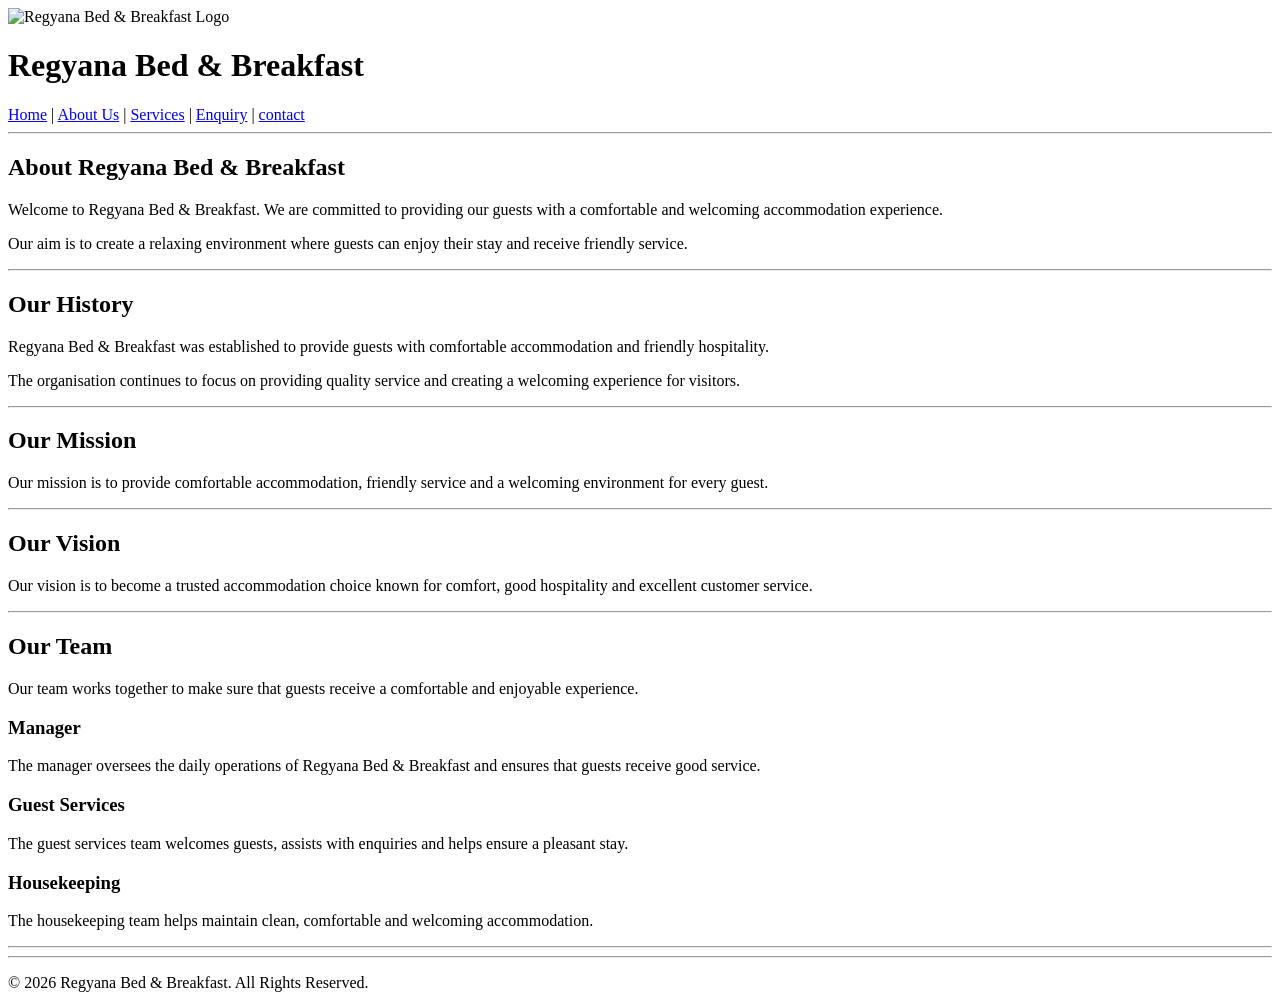
==== about_us.html @ 7779a91e "Add files via upload" ====
<!DOCTYPE html>
<html>

<head>
    <meta charset="UTF-8">
    <meta name="viewport" content="width=device-width, initial-scale=1.0">

    <title>About Us - Regyana Bed & Breakfast</title>
</head>

<body>

    <!-- Header -->
    <header>

        <img src="Images/logo.png"
             alt="Regyana Bed & Breakfast Logo"
             width="200">

        <h1>Regyana Bed & Breakfast</h1>

        <!-- Navigation Menu -->
        <nav>
            <a href="index.html">Home</a> |
            <a href="aboutus.html">About Us</a> |
            <a href="services.html">Services</a> |
            <a href="enquiry.html">Enquiry</a> |
            <a href="contact.html">contact</a>
        </nav>

    </header>

    <hr>

    <!-- Main Content -->
    <main>

        <!-- About Us Introduction -->
        <section>
            <h2>About Regyana Bed & Breakfast</h2>

            <p>
                Welcome to Regyana Bed & Breakfast. We are committed
                to providing our guests with a comfortable and
                welcoming accommodation experience.
            </p>

            <p>
                Our aim is to create a relaxing environment where
                guests can enjoy their stay and receive friendly
                service.
            </p>
        </section>

        <hr>

        <!-- Organisation History -->
        <section>

            <h2>Our History</h2>

            <p>
                Regyana Bed & Breakfast was established to provide
                guests with comfortable accommodation and friendly
                hospitality.
            </p>

            <p>
                The organisation continues to focus on providing
                quality service and creating a welcoming experience
                for visitors.
            </p>

        </section>

        <hr>

        <!-- Mission -->
        <section>

            <h2>Our Mission</h2>

            <p>
                Our mission is to provide comfortable accommodation,
                friendly service and a welcoming environment for
                every guest.
            </p>

        </section>

        <hr>

        <!-- Vision -->
        <section>

            <h2>Our Vision</h2>

            <p>
                Our vision is to become a trusted accommodation
                choice known for comfort, good hospitality and
                excellent customer service.
            </p>

        </section>

        <hr>

        <!-- Team Members -->
        <section>

            <h2>Our Team</h2>

            <p>
                Our team works together to make sure that guests
                receive a comfortable and enjoyable experience.
            </p>

            <!-- Team Member 1 -->
            <article>

                <h3>Manager</h3>

                <p>
                    The manager oversees the daily operations of
                    Regyana Bed & Breakfast and ensures that guests
                    receive good service.
                </p>

            </article>

            <!-- Team Member 2 -->
            <article>

                <h3>Guest Services</h3>

                <p>
                    The guest services team welcomes guests,
                    assists with enquiries and helps ensure a
                    pleasant stay.
                </p>

            </article>

            <!-- Team Member 3 -->
            <article>

                <h3>Housekeeping</h3>

                <p>
                    The housekeeping team helps maintain clean,
                    comfortable and welcoming accommodation.
                </p>

            </article>

        </section>

        <hr>

        

    </main>

    <hr>

    <!-- Footer -->
    <footer>

        <p>
            &copy; 2026 Regyana Bed & Breakfast.
            All Rights Reserved.
        </p>

    </footer>

</body>


</html>
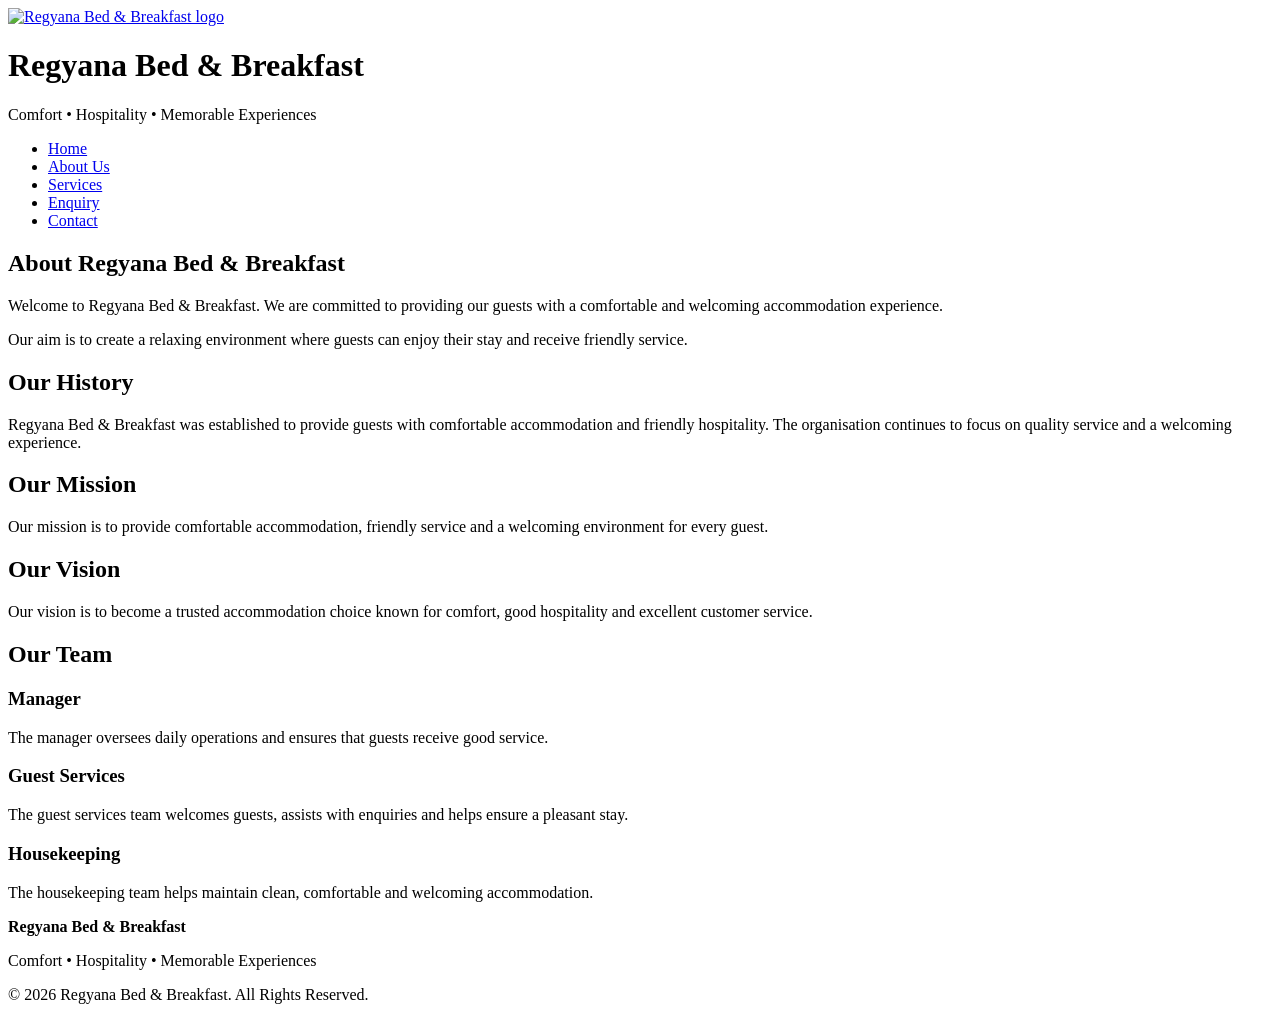
==== commit e463e39b: "Add files via upload" ====
--- a/about_us.html
+++ b/about_us.html
@@ -1,179 +1,37 @@
-<!DOCTYPE html>
-<html>
-
-<head>
-    <meta charset="UTF-8">
-    <meta name="viewport" content="width=device-width, initial-scale=1.0">
-
-    <title>About Us - Regyana Bed & Breakfast</title>
-</head>
-
-<body>
-
-    <!-- Header -->
-    <header>
-
-        <img src="Images/logo.png"
-             alt="Regyana Bed & Breakfast Logo"
-             width="200">
-
-        <h1>Regyana Bed & Breakfast</h1>
-
-        <!-- Navigation Menu -->
-        <nav>
-            <a href="index.html">Home</a> |
-            <a href="aboutus.html">About Us</a> |
-            <a href="services.html">Services</a> |
-            <a href="enquiry.html">Enquiry</a> |
-            <a href="contact.html">contact</a>
-        </nav>
-
-    </header>
-
-    <hr>
-
-    <!-- Main Content -->
-    <main>
-
-        <!-- About Us Introduction -->
-        <section>
-            <h2>About Regyana Bed & Breakfast</h2>
-
-            <p>
-                Welcome to Regyana Bed & Breakfast. We are committed
-                to providing our guests with a comfortable and
-                welcoming accommodation experience.
-            </p>
-
-            <p>
-                Our aim is to create a relaxing environment where
-                guests can enjoy their stay and receive friendly
-                service.
-            </p>
-        </section>
-
-        <hr>
-
-        <!-- Organisation History -->
-        <section>
-
-            <h2>Our History</h2>
-
-            <p>
-                Regyana Bed & Breakfast was established to provide
-                guests with comfortable accommodation and friendly
-                hospitality.
-            </p>
-
-            <p>
-                The organisation continues to focus on providing
-                quality service and creating a welcoming experience
-                for visitors.
-            </p>
-
-        </section>
-
-        <hr>
-
-        <!-- Mission -->
-        <section>
-
-            <h2>Our Mission</h2>
-
-            <p>
-                Our mission is to provide comfortable accommodation,
-                friendly service and a welcoming environment for
-                every guest.
-            </p>
-
-        </section>
-
-        <hr>
-
-        <!-- Vision -->
-        <section>
-
-            <h2>Our Vision</h2>
-
-            <p>
-                Our vision is to become a trusted accommodation
-                choice known for comfort, good hospitality and
-                excellent customer service.
-            </p>
-
-        </section>
-
-        <hr>
-
-        <!-- Team Members -->
-        <section>
-
-            <h2>Our Team</h2>
-
-            <p>
-                Our team works together to make sure that guests
-                receive a comfortable and enjoyable experience.
-            </p>
-
-            <!-- Team Member 1 -->
-            <article>
-
-                <h3>Manager</h3>
-
-                <p>
-                    The manager oversees the daily operations of
-                    Regyana Bed & Breakfast and ensures that guests
-                    receive good service.
-                </p>
-
-            </article>
-
-            <!-- Team Member 2 -->
-            <article>
-
-                <h3>Guest Services</h3>
-
-                <p>
-                    The guest services team welcomes guests,
-                    assists with enquiries and helps ensure a
-                    pleasant stay.
-                </p>
-
-            </article>
-
-            <!-- Team Member 3 -->
-            <article>
-
-                <h3>Housekeeping</h3>
-
-                <p>
-                    The housekeeping team helps maintain clean,
-                    comfortable and welcoming accommodation.
-                </p>
-
-            </article>
-
-        </section>
-
-        <hr>
-
-        
-
-    </main>
-
-    <hr>
-
-    <!-- Footer -->
-    <footer>
-
-        <p>
-            &copy; 2026 Regyana Bed & Breakfast.
-            All Rights Reserved.
-        </p>
-
-    </footer>
-
-</body>
-
-
-</html>+<!DOCTYPE html>
+<html lang="en">
+<head><title>About Us | Regyana Bed & Breakfast</title>
+<meta charset="UTF-8">
+<meta name="viewport" content="width=device-width, initial-scale=1.0">
+<meta name="description" content="Learn about Regyana Bed & Breakfast, its mission, vision, history and guest services in Koster.">
+<meta name="keywords" content="Regyana Bed and Breakfast, Koster accommodation, Koster bed and breakfast, accommodation, catering, event decor">
+<meta name="author" content="ST10528245">
+<meta name="robots" content="index, follow">
+<link rel="stylesheet" href="CSS/style.css">
+<script src="js/main.js" defer></script>
+</head>
+<body>
+<header>
+<div class="header-inner">
+<div class="brand"><a href="index.html" aria-label="Regyana Bed & Breakfast home"><img src="Images/logo.png" alt="Regyana Bed & Breakfast logo"></a>
+<div><h1>Regyana Bed & Breakfast</h1><p class="tagline">Comfort • Hospitality • Memorable Experiences</p></div></div>
+<nav aria-label="Main navigation"><ul>
+<li><a class="" href="index.html">Home</a></li>
+<li><a class="active" href="about_us.html">About Us</a></li>
+<li><a class="" href="services.html">Services</a></li>
+<li><a class="" href="enquiry.html">Enquiry</a></li>
+<li><a class="" href="contact.html">Contact</a></li>
+</ul></nav>
+</div></header>
+<main>
+<section class="card reveal"><h2>About Regyana Bed & Breakfast</h2><p>Welcome to Regyana Bed & Breakfast. We are committed to providing our guests with a comfortable and welcoming accommodation experience.</p><p>Our aim is to create a relaxing environment where guests can enjoy their stay and receive friendly service.</p></section>
+<section class="grid-2"><article class="card reveal"><h2>Our History</h2><p>Regyana Bed & Breakfast was established to provide guests with comfortable accommodation and friendly hospitality. The organisation continues to focus on quality service and a welcoming experience.</p></article>
+<article class="card reveal"><h2>Our Mission</h2><p>Our mission is to provide comfortable accommodation, friendly service and a welcoming environment for every guest.</p></article></section>
+<section class="card reveal"><h2>Our Vision</h2><p>Our vision is to become a trusted accommodation choice known for comfort, good hospitality and excellent customer service.</p></section>
+<section><h2>Our Team</h2><div class="grid-3">
+<article class="card reveal"><h3>Manager</h3><p>The manager oversees daily operations and ensures that guests receive good service.</p></article>
+<article class="card reveal"><h3>Guest Services</h3><p>The guest services team welcomes guests, assists with enquiries and helps ensure a pleasant stay.</p></article>
+<article class="card reveal"><h3>Housekeeping</h3><p>The housekeeping team helps maintain clean, comfortable and welcoming accommodation.</p></article></div></section>
+</main>
+<footer><p><strong>Regyana Bed & Breakfast</strong></p><p>Comfort • Hospitality • Memorable Experiences</p><p>&copy; <span class="current-year">2026</span> Regyana Bed & Breakfast. All Rights Reserved.</p></footer>
+</body></html>
